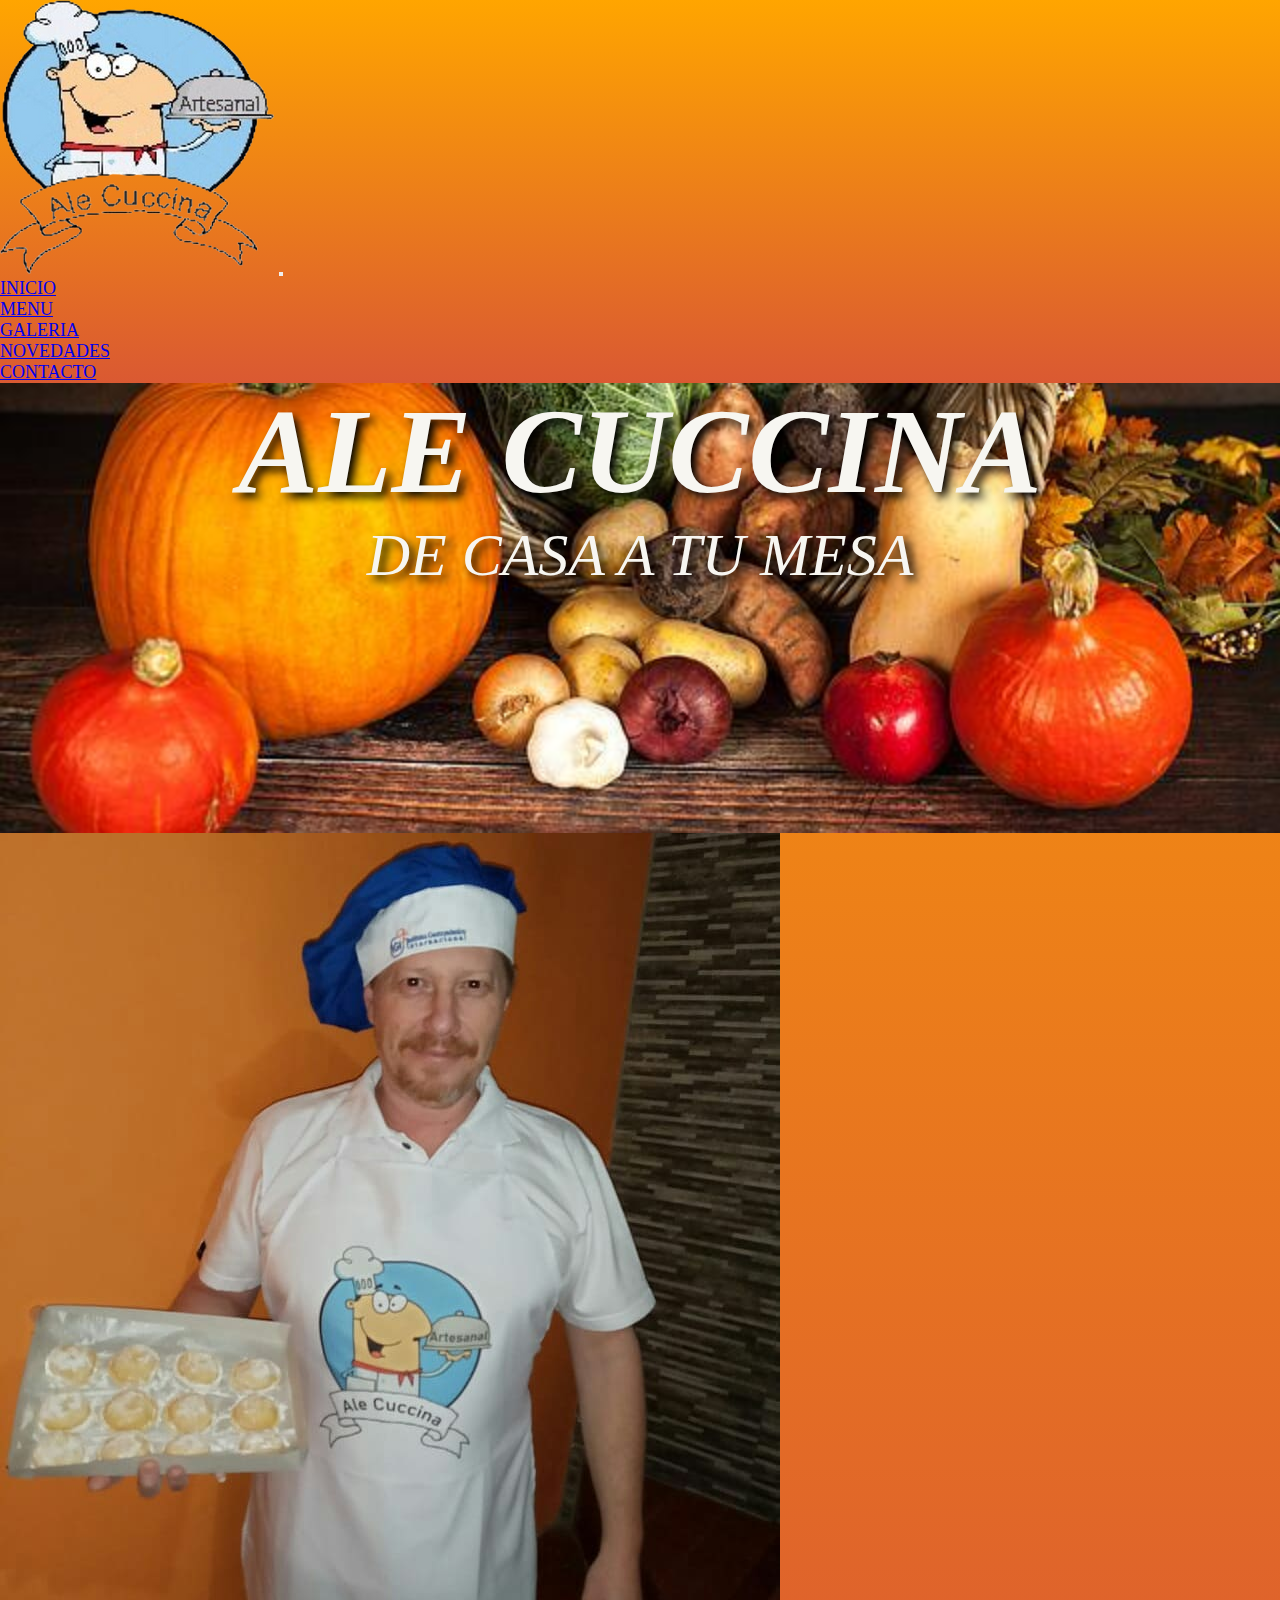
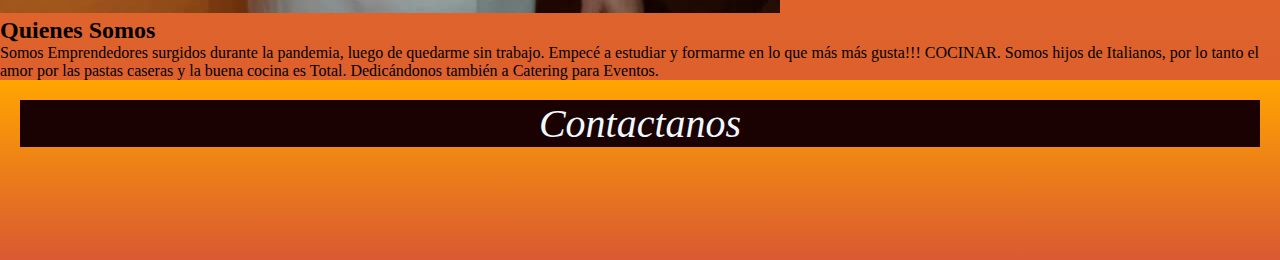
==== index.html @ c6485ef3 "iniciamos sass" ====
<!DOCTYPE html>
<html lang="es">

<head>
    <meta charset="UTF-8">
    <meta http-equiv="X-UA-Compatible" content="IE=edge">
    <meta name="viewport" content="width=device-width, initial-scale=1.0">
    <title>INICIO</title>
    <link href="https://cdn.jsdelivr.net/npm/bootstrap@5.1.3/dist/css/bootstrap.min.css" rel="stylesheet"
        integrity="sha384-1BmE4kWBq78iYhFldvKuhfTAU6auU8tT94WrHftjDbrCEXSU1oBoqyl2QvZ6jIW3" crossorigin="anonymous">
    <link rel="stylesheet" href="https://cdnjs.cloudflare.com/ajax/libs/font-awesome/6.1.1/css/all.min.css"
        integrity="sha512-KfkfwYDsLkIlwQp6LFnl8zNdLGxu9YAA1QvwINks4PhcElQSvqcyVLLD9aMhXd13uQjoXtEKNosOWaZqXgel0g=="
        crossorigin="anonymous" referrerpolicy="no-referrer" />
    <link rel="icon" href="media/img/logoale.ico">
    <enlace rel="preconectar" href="https://fonts.googleapis.com">
        <enlace rel="preconectar" href="https://fonts.gstatic.com" crossorigin>
            <enlace href="https: //fonts.googleapis.com/css2? family= Roboto:ital,wght@1,700 & display=swap"
                rel="stylesheet">
                <link rel="stylesheet" href="css/estilos.css">
</head>

<body>

    <nav class="navbar navbar-expand-lg navbar-light bg-light border-bottom-0">
        <div class="container">
            <a class="navbar-brand" href="#"><img class="w-25" src="./media/img/logo2.png" alt="mi-logo"></a>
            <button class="navbar-toggler" type="button" data-bs-toggle="collapse" data-bs-target="#navbarNav"
                aria-controls="navbarNav" aria-expanded="false" aria-label="Toggle navigation">
                <span class="navbar-toggler-icon"></span>
            </button>
            <div class="collapse navbar-collapse justify-content-end" id="navbarNav">
                <ul class="navbar-nav">
                    <li class="nav-item">
                        <a class="nav-link active" aria-current="page" href="index.html">INICIO</a>
                    </li>
                    <li class="nav-item">
                        <a class="nav-link" href="./pages/menu.html">MENU</a>
                    </li>
                    <li class="nav-item">
                        <a class="nav-link" href="./pages/galeria.html">GALERIA</a>
                    </li>
                    <li class="nav-item">
                        <a class="nav-link" href="./pages/novedades.html">NOVEDADES</a>
                    </li>
                    <li class="nav-item">
                        <a class="nav-link" href="./pages/contacto.html">CONTACTO</a>
                    </li>
                </ul>
            </div>
        </div>
    </nav>
    <main>
    <section class="jumbotron">
        <h1 class="display-3 fw-bold">ALE CUCCINA</h1>
        <p class="lead fw-bold">DE CASA A TU MESA</p>
    </section>
    <article class="container-fluid">
        <div class="row">
            <div class=" col-12 col-lg-6 d-flex justify-content-center aling-item-center">
                <img class="img-fluid w-100" src="media/img/ale.cuccina.jpg" alt="mi foto">
            </div>
            <div class="col-12 col-lg-6 ">
                <div>
                    <h2 class="display-3 fw-bold fst-italic text-center">Quienes Somos</h2>
                </div>
                <div>
                    <p class="fs-4 text-center">Somos Emprendedores surgidos durante la pandemia, luego de quedarme sin trabajo.
                        Empecé a estudiar y formarme en lo que más más gusta!!! COCINAR.
                        Somos hijos de Italianos, por lo tanto el amor por las pastas caseras y la buena cocina es
                        Total.
                        Dedicándonos también a Catering para Eventos.
                    </p>
                </div>
            </div>
        </div>
    </article>  
    </main>
    <footer class="pie">
        <div class="container-fluid">
            <div class="col-12">
                <p>contactanos</p>
            </div>
            <div class="col-12">
                <a href="https://www.facebook.com/alejandro.cuccina"><i class="fa-brands fa-facebook"></i></a>
                <a href="https://wa.me/5491153110090"><i class="fa-brands fa-whatsapp"></i></a>
                <a href="https://www.instagram.com/alecuccina/"><i class="fa-brands fa-instagram"></i></a>
            </div>
        </div>
    </footer>
        <script src="https://cdn.jsdelivr.net/npm/@popperjs/core@2.10.2/dist/umd/popper.min.js"
            integrity="sha384-7+zCNj/IqJ95wo16oMtfsKbZ9ccEh31eOz1HGyDuCQ6wgnyJNSYdrPa03rtR1zdB" crossorigin="anonymous">
        </script>
        <script src="https://cdn.jsdelivr.net/npm/bootstrap@5.1.3/dist/js/bootstrap.min.js"
            integrity="sha384-QJHtvGhmr9XOIpI6YVutG+2QOK9T+ZnN4kzFN1RtK3zEFEIsxhlmWl5/YESvpZ13" crossorigin="anonymous">
        </script>
    </body>
</html>
---- css/estilos.css ----
* {
  margin: 0%;
  padding: 0%;
  box-sizing: border-box;
}

nav {
  background-image: linear-gradient(orange, rgb(218, 89, 50));
}

.nav-link {
  font-size: 18px;
}

.navbar-nav .nav-item .nav-link:hover {
  font-size: 20px;
  color: aliceblue;
}

.jumbotron {
  background-image: url(../media/img/vegetales.jpg);
  height: 450PX;
  font-family: "Times New Roman", Times, serif;
  font-style: italic;
  font-size: 60px;
  text-align: center;
  color: rgb(247, 246, 241);
  text-shadow: 5px 5px 10PX black;
  background-size: cover;
  background-position: bottom;
}

body {
  background-image: linear-gradient(orange, rgb(218, 89, 50));
}

/*-----------------------galeria-----------------------------*/
.tituloG {
  text-align: center;
  text-transform: capitalize;
  font-style: italic;
  font-size: 40px;
  background-color: black;
  color: aliceblue;
  padding: 20px;
}

.grilla {
  min-height: 800px;
  width: 100%;
  background-color: linear-gradient(orange, rgb(218, 89, 50));
  display: grid;
  padding: 20px;
  gap: 10px;
}

.item {
  border-radius: 7px;
  box-shadow: 0 0 5px darkslategray;
  transition: all 0.7s;
}

.item:hover {
  transform: scale(1.05);
  transition: all 0.7s;
}

.item1 {
  border: 2px solid black;
  background-image: url(../media/img/empanadas.fritas.jpg);
  background-size: cover;
  background-position: center;
}

.item2 {
  background-image: url(../media/img/panaderia.jpg);
  background-size: cover;
  background-position: center;
}

.item3 {
  background-image: url(../media/img/pasteles.jpg);
  background-size: cover;
  background-position: center;
}

.item4 {
  background-image: url(../media/img/sushi.jpg);
  background-size: cover;
  background-position: center;
}

.item5 {
  background-image: url(../media/img/empanadas2.jpg);
  background-size: cover;
  background-position: center;
}

.item6 {
  background-image: url(../media/img/fideos.jpg);
  background-size: cover;
  background-position: center;
}

.item7 {
  background-image: url(../media/img/galletas.jpg);
  background-size: cover;
  background-position: center;
}

.item8 {
  background-image: url(../media/img/Pizza.jpg);
  background-size: cover;
  background-position: center;
}

@media only screen and (min-width: 320px) and (max-width: 479) {
  .item {
    height: 175px;
  }
}
@media only screen and (min-width: 480px) and (max-width: 767px) {
  .grilla {
    grid-template-columns: 1fr 1fr;
  }
}
@media only screen and (min-width: 768px) and (max-width: 1024px) {
  .grilla {
    grid-template-columns: 1fr 1fr 1fr;
  }

  .item1 {
    grid-column: 1/2;
    grid-row: 1/2;
  }

  .item2 {
    grid-column: 2/3;
    grid-row: 1/2;
  }

  .item3 {
    grid-column: 3/4;
    grid-row: 1/2;
  }

  .item4 {
    grid-column: 1/2;
    grid-row: 2/4;
  }

  .item5 {
    grid-column: 2/3;
    grid-row: 2/3;
  }

  .item6 {
    grid-column: 3/4;
    grid-row: 2/3;
  }

  .item7 {
    grid-column: 1/2;
    grid-row: 3/4;
  }

  .item8 {
    grid-column: 2/4;
    grid-row: 3/4;
  }
}
@media only screen and (min-width: 1024px) {
  .grilla {
    grid-template-columns: 1fr 1fr 1fr 1fr;
  }

  .item {
    height: auto;
  }

  .item1 {
    grid-column: 1/2;
    grid-row: 1/3;
  }

  .item2 {
    grid-column: 2/3;
    grid-row: 1/2;
  }

  .item3 {
    grid-column: 3/5;
    grid-row: 1/2;
  }

  .item4 {
    grid-column: 2/3;
    grid-row: 2/4;
  }

  .item5 {
    grid-column: 3/4;
    grid-row: 2/3;
  }

  .item6 {
    grid-column: 4/5;
    grid-row: 2/3;
  }

  .item7 {
    grid-column: 1/2;
    grid-row: 3/4;
  }

  .item8 {
    grid-column: 3/5;
    grid-row: 3/4;
  }
}
/*---------------------------novedades---------------------------*/
.card img:hover {
  transform: scale(1.03);
  transition: all 1s;
}

.card-body:hover {
  transform: scale(1.05);
  transition: all 1s;
}

/*---------------------contacto-----------------------------*/
.textoFormulario p {
  background-color: black;
  color: aliceblue;
  text-align: center;
  font-size: 30px;
  transition: all 1s;
  transform: scale(1.05);
}

.textoFormulario:hover {
  transform: scale(1.05);
  transition: all 1s;
}

/*-------------------------------footer.......................................*/
footer {
  background-image: linear-gradient(orange, rgb(218, 89, 50));
  font-size: 40px;
  height: 180px;
  width: 100%;
  text-align: center;
  text-transform: capitalize;
  padding: 20px;
}
footer p {
  font-style: italic;
  font-size: 40px;
  background-color: rgb(26, 2, 2);
  color: aliceblue;
  background-size: cover;
}
footer i {
  height: 80px;
  width: 80px;
  font-size: 50px;
  color: black;
  transition: all 1s;
}
footer i:hover {
  color: rgb(10, 59, 102);
  transform: scale(1.3);
  transition: all 0.7s;
}

/*# sourceMappingURL=estilos.css.map */
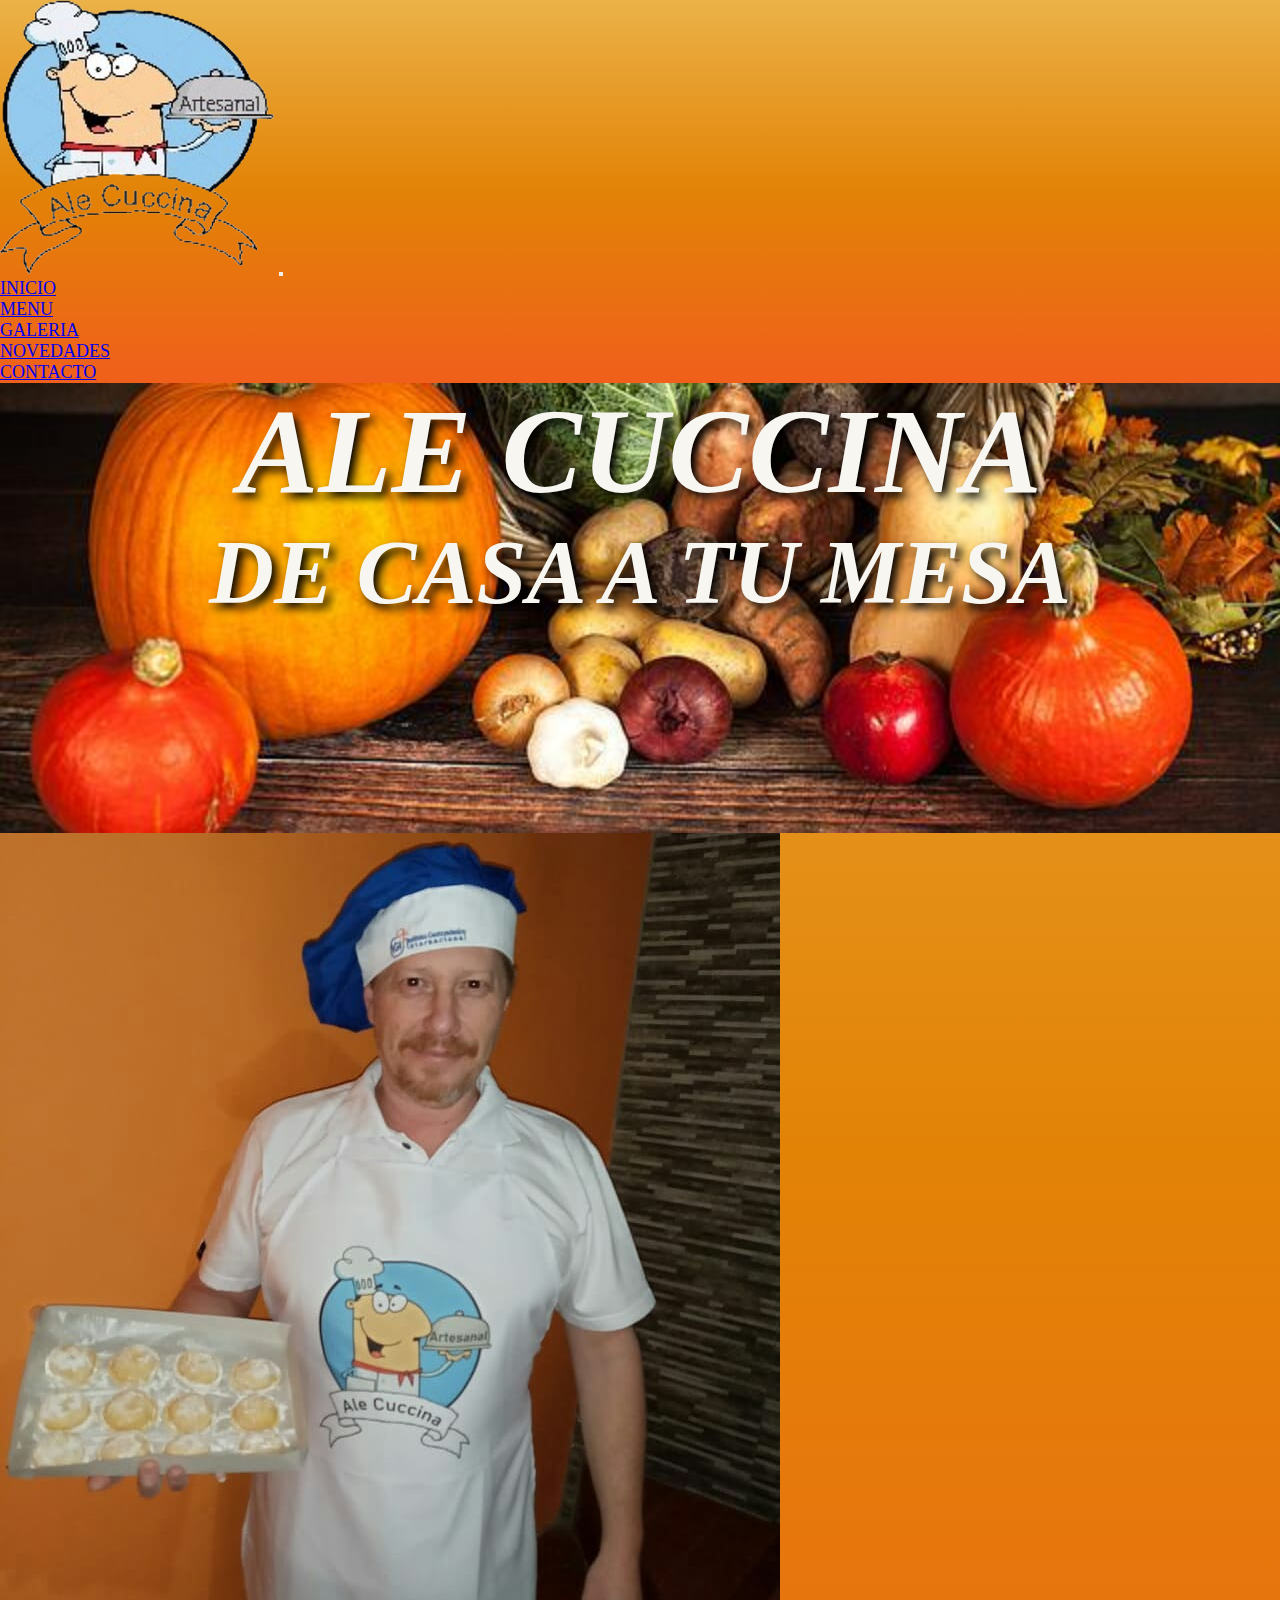
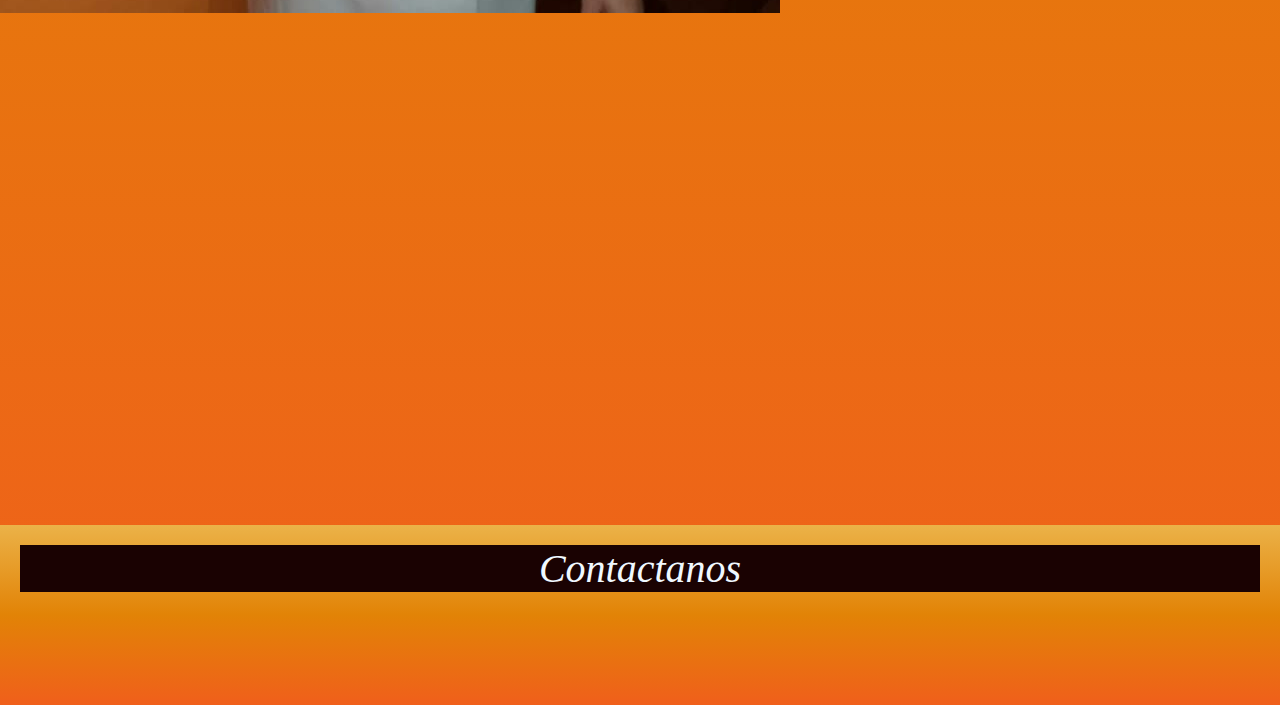
==== commit 2ddca985: "modificaciones de diseño y animaciones" ====
--- a/index.html
+++ b/index.html
@@ -5,18 +5,22 @@
     <meta charset="UTF-8">
     <meta http-equiv="X-UA-Compatible" content="IE=edge">
     <meta name="viewport" content="width=device-width, initial-scale=1.0">
+    <meta name="description"
+        content="Sentite como en casa con nuestras comidas caseras hechas con la mejor calidad, contamos con  gran variedad: Pastas caseras, pizzas, empanadas, sushi, cocina para eventos, cumples, bodas y mucho más. Vení a conocer todas las opciones que tenemos para vos.">
+    <meta name="keywords" content="pizzas, pastas caseras, delivery, sushi, catering">
     <title>INICIO</title>
+    <link rel="stylesheet" href="https://cdnjs.cloudflare.com/ajax/libs/animate.css/4.1.1/animate.min.css" />
     <link href="https://cdn.jsdelivr.net/npm/bootstrap@5.1.3/dist/css/bootstrap.min.css" rel="stylesheet"
         integrity="sha384-1BmE4kWBq78iYhFldvKuhfTAU6auU8tT94WrHftjDbrCEXSU1oBoqyl2QvZ6jIW3" crossorigin="anonymous">
     <link rel="stylesheet" href="https://cdnjs.cloudflare.com/ajax/libs/font-awesome/6.1.1/css/all.min.css"
         integrity="sha512-KfkfwYDsLkIlwQp6LFnl8zNdLGxu9YAA1QvwINks4PhcElQSvqcyVLLD9aMhXd13uQjoXtEKNosOWaZqXgel0g=="
         crossorigin="anonymous" referrerpolicy="no-referrer" />
     <link rel="icon" href="media/img/logoale.ico">
-    <enlace rel="preconectar" href="https://fonts.googleapis.com">
-        <enlace rel="preconectar" href="https://fonts.gstatic.com" crossorigin>
-            <enlace href="https: //fonts.googleapis.com/css2? family= Roboto:ital,wght@1,700 & display=swap"
-                rel="stylesheet">
-                <link rel="stylesheet" href="css/estilos.css">
+    <link rel="preconectar" href="https://fonts.googleapis.com">
+    <link rel="preconectar" href="https://fonts.gstatic.com" crossorigin>
+    <link href="https: //fonts.googleapis.com/css2? family= Roboto:ital,wght@1,700 & display=swap" rel="stylesheet">
+    <link rel="stylesheet" href="wow/animate.css">
+    <link rel="stylesheet" href="estilos.css">
 </head>
 
 <body>
@@ -50,35 +54,44 @@
         </div>
     </nav>
     <main>
-    <section class="jumbotron">
-        <h1 class="display-3 fw-bold">ALE CUCCINA</h1>
-        <p class="lead fw-bold">DE CASA A TU MESA</p>
-    </section>
-    <article class="container-fluid">
-        <div class="row">
-            <div class=" col-12 col-lg-6 d-flex justify-content-center aling-item-center">
-                <img class="img-fluid w-100" src="media/img/ale.cuccina.jpg" alt="mi foto">
-            </div>
-            <div class="col-12 col-lg-6 ">
-                <div>
-                    <h2 class="display-3 fw-bold fst-italic text-center">Quienes Somos</h2>
+        <section class="jumbotron">
+            <h1 class="display-3 fw-bold animate__heartBeat">ALE CUCCINA</h1>
+            <h2 class="lead fw-bold animate__heartBeat">DE CASA A TU MESA</h2>
+        </section>
+        <article class="container">
+            <div class="row">
+                <div class=" col-12 col-lg-6 d-flex justify-content-center aling-item-center">
+                    <img class="img-fluid w-100 wow bounceInLeft " src="media/img/ale.cuccina.jpg" alt="mi foto">
                 </div>
-                <div>
-                    <p class="fs-4 text-center">Somos Emprendedores surgidos durante la pandemia, luego de quedarme sin trabajo.
-                        Empecé a estudiar y formarme en lo que más más gusta!!! COCINAR.
-                        Somos hijos de Italianos, por lo tanto el amor por las pastas caseras y la buena cocina es
-                        Total.
-                        Dedicándonos también a Catering para Eventos.
-                    </p>
+                <div class="col-12 col-lg-6 ">
+                    <div>
+                        <h2 class="display-3 fw-bold fst-italic text-center wow bounceInRight">Quienes Somos</h2>
+                    </div>
+                    <div>
+                        <p class="fs-4 text-center wow bounceInRight">Somos Emprendedores surgidos durante la pandemia, luego de quedarme
+                            sin trabajo.
+                            Empecé a estudiar y formarme en lo que más más gusta!!! COCINAR.
+                            Somos hijos de Italianos, por lo tanto el amor por las pastas caseras y la buena cocina es
+                            Total.
+                            Dedicándonos también a Catering para Eventos.
+                        </p>
+                    </div>
                 </div>
             </div>
-        </div>
-    </article>  
+        </article>
+        <section class="container">
+            <div class=" row fw-bold fst-italic text-center text-capitalize wow bounceInLeft">
+                <p class="display-4">trabajamos con la mejor materia prima para garantizar la calidad de nuestros productos</p>
+                </div>
+                <div class=" row wow bounceInRight">
+                <img src="media/img/oliva.jpg" alt="" class=" w-50 rounded mx-auto d-block img-fluid">
+                </div>
+            </section>
     </main>
     <footer class="pie">
         <div class="container-fluid">
             <div class="col-12">
-                <p>contactanos</p>
+                <p>Contactanos</p>
             </div>
             <div class="col-12">
                 <a href="https://www.facebook.com/alejandro.cuccina"><i class="fa-brands fa-facebook"></i></a>
@@ -87,11 +100,16 @@
             </div>
         </div>
     </footer>
-        <script src="https://cdn.jsdelivr.net/npm/@popperjs/core@2.10.2/dist/umd/popper.min.js"
-            integrity="sha384-7+zCNj/IqJ95wo16oMtfsKbZ9ccEh31eOz1HGyDuCQ6wgnyJNSYdrPa03rtR1zdB" crossorigin="anonymous">
-        </script>
-        <script src="https://cdn.jsdelivr.net/npm/bootstrap@5.1.3/dist/js/bootstrap.min.js"
-            integrity="sha384-QJHtvGhmr9XOIpI6YVutG+2QOK9T+ZnN4kzFN1RtK3zEFEIsxhlmWl5/YESvpZ13" crossorigin="anonymous">
-        </script>
-    </body>
+    <script src="wow/wow.min.js"></script>
+    <script>
+        new WOW().init();
+    </script>
+    <script src="https://cdn.jsdelivr.net/npm/@popperjs/core@2.10.2/dist/umd/popper.min.js"
+        integrity="sha384-7+zCNj/IqJ95wo16oMtfsKbZ9ccEh31eOz1HGyDuCQ6wgnyJNSYdrPa03rtR1zdB" crossorigin="anonymous">
+    </script>
+    <script src="https://cdn.jsdelivr.net/npm/bootstrap@5.1.3/dist/js/bootstrap.min.js"
+        integrity="sha384-QJHtvGhmr9XOIpI6YVutG+2QOK9T+ZnN4kzFN1RtK3zEFEIsxhlmWl5/YESvpZ13" crossorigin="anonymous">
+    </script>
+</body>
+
 </html>--- a/estilos.css
+++ b/estilos.css
@@ -0,0 +1,405 @@
+* {
+  margin: 0%;
+  padding: 0%;
+  box-sizing: border-box;
+}
+
+nav {
+  background-image: linear-gradient(rgb(235, 178, 72), rgb(226, 131, 6), rgb(240, 95, 27));
+}
+
+.nav-link {
+  font-size: 18px;
+}
+
+.navbar-nav .nav-item .nav-link:hover {
+  font-size: 20px;
+  color: aliceblue;
+}
+
+.jumbotron {
+  background-image: url(../media/img/vegetales.jpg);
+  height: 450PX;
+  font-family: "Times New Roman", Times, serif;
+  font-style: italic;
+  font-size: 60px;
+  text-align: center;
+  color: rgb(247, 246, 241);
+  text-shadow: 5px 5px 10PX black;
+  background-size: cover;
+  background-position: bottom;
+}
+
+body {
+  background-image: linear-gradient(rgb(235, 178, 72), rgb(226, 131, 6), rgb(240, 95, 27));
+}
+
+/*-----------------------------------menu---------------------------*/
+.promoNueva {
+  text-align: center;
+  font-size: 30px;
+  display: block;
+  background-color: black;
+  color: aliceblue;
+  text-transform: uppercase;
+  font-style: italic;
+  padding: 10px;
+  margin-top: 30px;
+  margin-bottom: 30px;
+}
+
+.promociones {
+  display: flex;
+  justify-content: space-around;
+}
+
+/*-------------------mapa-------------------------------------*/
+.promo-orange {
+  color: orange;
+  background-color: black;
+  height: 250px;
+  width: 250px;
+  border: 5px solid orange;
+  text-align: center;
+  text-transform: capitalize;
+  font-size: 20px;
+  padding-top: 30px;
+  margin-bottom: 30px;
+}
+
+.promo-grey {
+  color: grey;
+  background-color: black;
+  height: 250px;
+  width: 250px;
+  border: 5px solid grey;
+  text-align: center;
+  text-transform: capitalize;
+  font-size: 22px;
+  padding-top: 30px;
+  margin-bottom: 30px;
+}
+
+.promo-aliceblue {
+  color: aliceblue;
+  background-color: black;
+  height: 250px;
+  width: 250px;
+  border: 5px solid aliceblue;
+  text-align: center;
+  text-transform: capitalize;
+  font-size: 24px;
+  padding-top: 30px;
+  margin-bottom: 30px;
+}
+
+/*-----------------------galeria-----------------------------*/
+.tituloG, .textoFormulario p {
+  text-align: center;
+  text-transform: capitalize;
+  font-style: italic;
+  font-size: 40px;
+  background-color: black;
+  color: aliceblue;
+  padding: 20px;
+}
+
+.grilla {
+  min-height: 800px;
+  width: 100%;
+  background-color: linear-gradient(rgb(235, 178, 72), rgb(226, 131, 6), rgb(240, 95, 27));
+  display: grid;
+  padding: 20px;
+  gap: 10px;
+}
+
+.item {
+  border-radius: 7px;
+  box-shadow: 0 0 5px darkslategray;
+  transition: all 0.7s;
+}
+
+.item:hover {
+  transform: scale(1.05);
+  transition: all 0.7s;
+}
+
+.item1 {
+  background-image: url(../media/img/empanadas.fritas.jpg);
+  border: 2px solid black;
+  background-size: cover;
+  background-position: center;
+}
+
+.item2 {
+  background-image: url(../media/img/panaderia.jpg);
+  border: 2px solid black;
+  background-size: cover;
+  background-position: center;
+}
+
+.item3 {
+  background-image: url(../media/img/pasteles.jpg);
+  border: 2px solid black;
+  background-size: cover;
+  background-position: center;
+}
+
+.item4 {
+  background-image: url(../media/img/sushi.jpg);
+  border: 2px solid black;
+  background-size: cover;
+  background-position: center;
+}
+
+.item5 {
+  background-image: url(../media/img/empanadas2.jpg);
+  border: 2px solid black;
+  background-size: cover;
+  background-position: center;
+}
+
+.item6 {
+  background-image: url(../media/img/fideos.jpg);
+  border: 2px solid black;
+  background-size: cover;
+  background-position: center;
+}
+
+.item7 {
+  background-image: url(../media/img/galletas.jpg);
+  border: 2px solid black;
+  background-size: cover;
+  background-position: center;
+}
+
+.item8 {
+  background-image: url(../media/img/Pizza.jpg);
+  border: 2px solid black;
+  background-size: cover;
+  background-position: center;
+}
+
+@media only screen and (min-width: 320px) and (max-width: 479) {
+  .item {
+    height: 175px;
+  }
+}
+@media only screen and (min-width: 480px) and (max-width: 767px) {
+  .grilla {
+    grid-template-columns: 1fr 1fr;
+  }
+}
+@media only screen and (min-width: 768px) and (max-width: 1024px) {
+  .grilla {
+    grid-template-columns: 1fr 1fr 1fr;
+  }
+
+  .item1 {
+    grid-column: 1/2;
+    grid-row: 1/2;
+  }
+
+  .item2 {
+    grid-column: 2/3;
+    grid-row: 1/2;
+  }
+
+  .item3 {
+    grid-column: 3/4;
+    grid-row: 1/2;
+  }
+
+  .item4 {
+    grid-column: 1/2;
+    grid-row: 2/4;
+  }
+
+  .item5 {
+    grid-column: 2/3;
+    grid-row: 2/3;
+  }
+
+  .item6 {
+    grid-column: 3/4;
+    grid-row: 2/3;
+  }
+
+  .item7 {
+    grid-column: 1/2;
+    grid-row: 3/4;
+  }
+
+  .item8 {
+    grid-column: 2/4;
+    grid-row: 3/4;
+  }
+}
+@media only screen and (min-width: 1024px) {
+  .grilla {
+    grid-template-columns: 1fr 1fr 1fr 1fr;
+  }
+
+  .item {
+    height: auto;
+  }
+
+  .item1 {
+    grid-column: 1/2;
+    grid-row: 1/3;
+  }
+
+  .item2 {
+    grid-column: 2/3;
+    grid-row: 1/2;
+  }
+
+  .item3 {
+    grid-column: 3/5;
+    grid-row: 1/2;
+  }
+
+  .item4 {
+    grid-column: 2/3;
+    grid-row: 2/4;
+  }
+
+  .item5 {
+    grid-column: 3/4;
+    grid-row: 2/3;
+  }
+
+  .item6 {
+    grid-column: 4/5;
+    grid-row: 2/3;
+  }
+
+  .item7 {
+    grid-column: 1/2;
+    grid-row: 3/4;
+  }
+
+  .item8 {
+    grid-column: 3/5;
+    grid-row: 3/4;
+  }
+}
+/*---------------------------novedades---------------------------*/
+.card img:hover {
+  border: 5px solid #333;
+  transform: scale(1.03);
+  transition: all 1s;
+}
+
+.card-body:hover {
+  transform: scale(1.05);
+  transition: all 1s;
+}
+
+/*---------------------contacto-----------------------------*/
+.textoFormulario p {
+  transition: all 1s;
+  transform: scale(1.05);
+}
+
+.textoFormulario:hover {
+  transform: scale(1.05);
+  transition: all 1s;
+}
+
+.flexContainer {
+  display: flex;
+  align-items: center;
+  flex-wrap: wrap;
+  background-color: rgb(58, 56, 56);
+  justify-content: center;
+  margin-bottom: 20px;
+}
+.flexContainer .form {
+  min-width: 400px;
+  flex: 1;
+  text-align: center;
+  padding: 30px;
+  order: 5;
+}
+.flexContainer .formImput {
+  font-size: 20px;
+  background: linear-gradient(rgb(235, 178, 72), rgb(226, 131, 6), rgb(240, 95, 27));
+  width: 80%;
+  padding: 10px;
+  margin: 10px;
+  border-bottom: 3px solid rgb(2, 2, 1);
+}
+.flexContainer .ubica, .flexContainer .text-terminos {
+  text-align: center;
+  color: black;
+  font-weight: bold;
+  text-transform: capitalize;
+  font-size: 30px;
+  font-style: italic;
+  text-shadow: 0 0 5px rgb(209, 191, 129);
+}
+.flexContainer .formImg {
+  flex: 1;
+  display: flex;
+  text-align: center;
+  min-width: 300px;
+  max-width: 400px;
+  order: 2;
+}
+.flexContainer .formImg img {
+  display: flex;
+  width: 60%;
+  margin: auto;
+  text-align: center;
+}
+.flexContainer .terminos {
+  font-size: 24px;
+  padding: 10px;
+  margin: 5px;
+  border-radius: 10px;
+  background: linear-gradient(rgb(235, 178, 72), rgb(226, 131, 6), rgb(240, 95, 27));
+}
+.flexContainer .casilla-terminos {
+  height: 30px;
+  width: 30px;
+  margin: 15px;
+}
+.mapa {
+  text-align: center;
+}
+.mapa p {
+  background-color: black;
+  color: aliceblue;
+  font-size: 30px;
+}
+
+/*-------------------------------footer.......................................*/
+footer {
+  background-image: linear-gradient(rgb(235, 178, 72), rgb(226, 131, 6), rgb(240, 95, 27));
+  font-size: 40px;
+  height: 180px;
+  width: 100%;
+  text-align: center;
+  text-transform: capitalize;
+  padding: 20px;
+}
+footer p {
+  font-style: italic;
+  font-size: 40px;
+  background-color: rgb(26, 2, 2);
+  color: aliceblue;
+  background-size: cover;
+}
+footer i {
+  height: 80px;
+  width: 80px;
+  font-size: 50px;
+  color: black;
+  transition: all 1s;
+}
+footer i:hover {
+  color: rgb(10, 59, 102);
+  transform: scale(1.3);
+  transition: all 0.7s;
+}/*# sourceMappingURL=estilos.css.map */